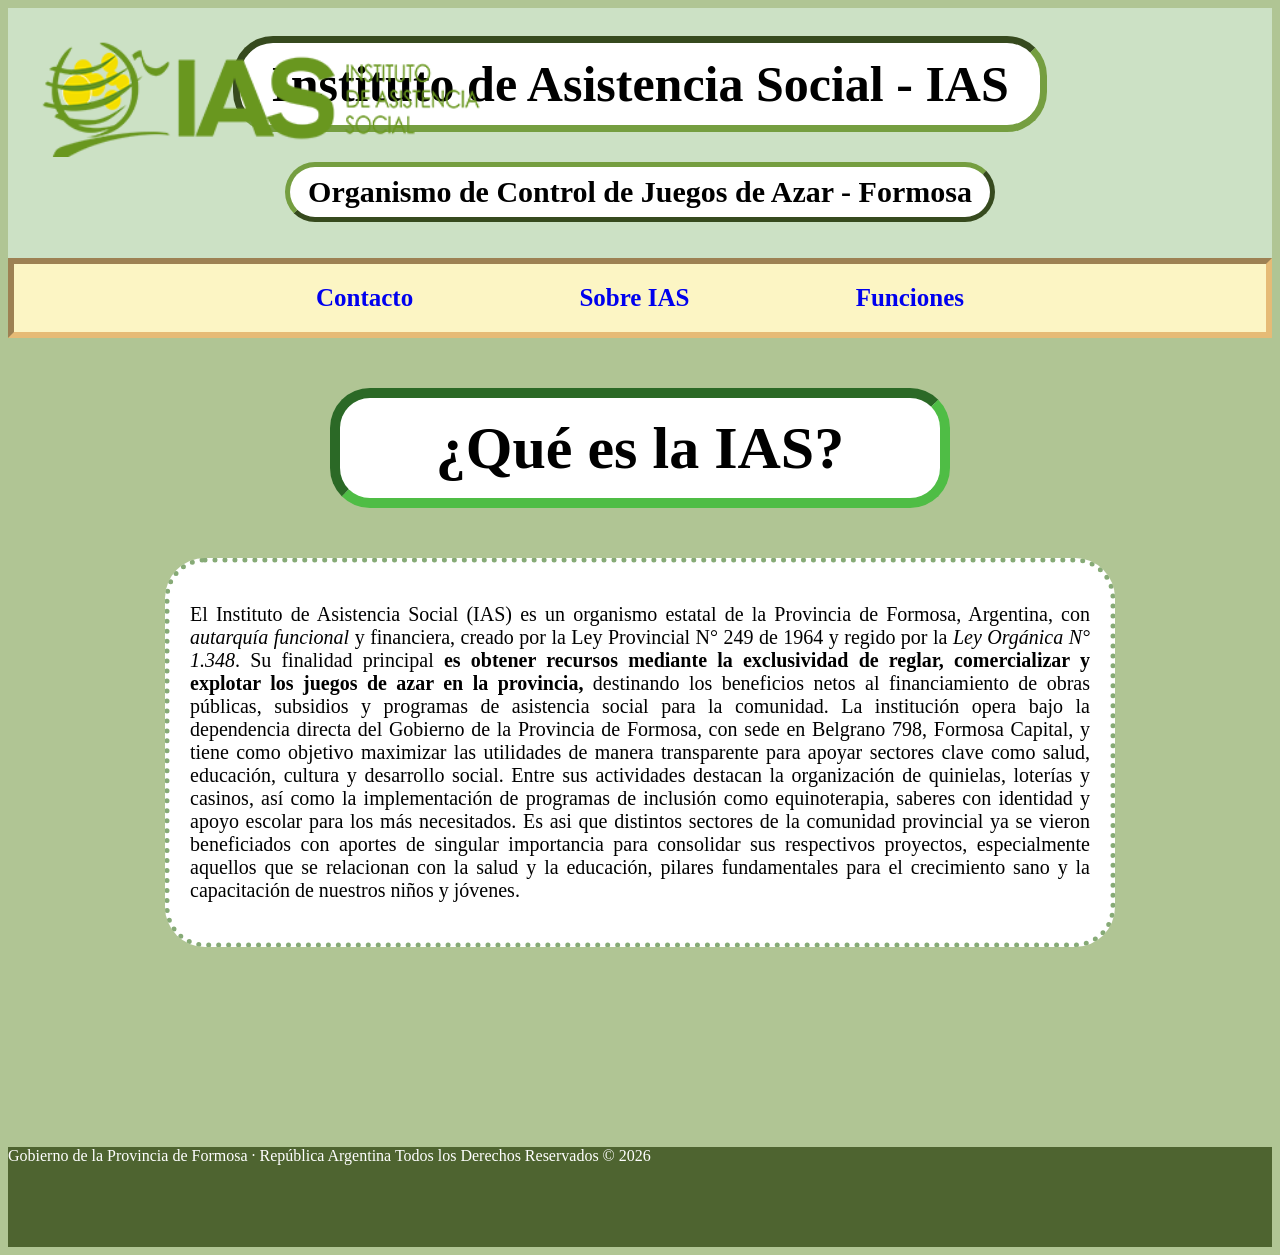
==== index.html @ 83f9af79 "Código base" ====
<!-- Página: Inicio 
  Descripción: Página principal del sitio web del IAS
  Autor: Yanet Osorio
  Fecha: 06.04.26 -->

<!doctype html>
<html lang="es">
  <head>
    <meta charset="UTF-8" />
    <meta name="viewport" content="width=device-width, initial-scale=1.0" />
    <link rel="stylesheet" href="assets/css/style.css" />
    <title>Instituto de Asistencia Social</title>
  </head>
  <body>
    <div class="logo">
      <img src="assets/Img/logo_IAS.png" alt="logo" width="500px" />
    </div>
    <div class="logo_gob">
      <img src="assets/Img/logo_gob.png" alt="logo" width="500px" />
    </div>
    <header>
      <!--El header es el contenido principal donde tiene las herramientas de búsqueda y se ubica en la parte superior de la página. -->
      <div class="Contenedor">
        <br />
          <div class="nav_titulo_principal">
          <h1>Instituto de Asistencia Social - IAS</h1>
        </div>
        <div class="nav_subtitulo_principal">
          <h2>Organismo de Control de Juegos de Azar - Formosa</h2>
        </div>
      </div>
      </div>
      <div class="enlaces">
        <nav>
      <a href="contacto.html"> Contacto </a>
        <a href="sobre-ias.html"> Sobre IAS </a>
        <a href="funciones.html"> Funciones </a>
        </nav>
    </header>
    <main>
      <div class="origen_IAS"><h2>¿Qué es la IAS?</h2></div>
      <div class="p_Origen_IAS">
        <p>
          El Instituto de Asistencia Social (IAS) es un organismo estatal de la
          Provincia de Formosa, Argentina, con <em>autarquía funcional</em> y
          financiera, creado por la Ley Provincial N° 249 de 1964 y regido por
          la <em>Ley Orgánica N° 1.348</em>. Su finalidad principal
          <strong>
            es obtener recursos mediante la exclusividad de reglar,
            comercializar y explotar los juegos de azar en la provincia,</strong
          >
          destinando los beneficios netos al financiamiento de obras públicas,
          subsidios y programas de asistencia social para la comunidad. La
          institución opera bajo la dependencia directa del Gobierno de la
          Provincia de Formosa, con sede en Belgrano 798, Formosa Capital, y
          tiene como objetivo maximizar las utilidades de manera transparente
          para apoyar sectores clave como salud, educación, cultura y desarrollo
          social. Entre sus actividades destacan la organización de quinielas,
          loterías y casinos, así como la implementación de programas de
          inclusión como equinoterapia, saberes con identidad y apoyo escolar
          para los más necesitados. Es asi que distintos sectores de la
          comunidad provincial ya se vieron beneficiados con aportes de singular
          importancia para consolidar sus respectivos proyectos, especialmente
          aquellos que se relacionan con la salud y la educación, pilares
          fundamentales para el crecimiento sano y la capacitación de nuestros
          niños y jóvenes.
        </p>
      </div>
    </main>
    <div class="partebaja">
      <footer>
        Gobierno de la Provincia de Formosa · República Argentina Todos los
        Derechos Reservados © 2026
      </footer>
    </div>
  </body>
</html>
---- assets/css/style.css ----
/* Archivo: style.css
   Proyecto: Sitio web IAS
   Descripción: Estilos generales para todas las paginas
   */

.logo_gob {
  position: absolute; /* para sobreponer los elementos*/
  top: 35px; /* para mover abajo en numeros ascendentes o arriba en numeros descendientes*/
  left: 1380px; /* para mover de izquierda a derecha*/
}

.logo {
  position: absolute;
  top: 30px;
  left: 20px;
}

.img_ais {
  position: absolute;
  top: 2410px;
  left: 1050px;
}

.ias_img {
  position: absolute;
  top: 420px;
  left: 1200px;
}

body {
  background-color: #b0c594; /* para rellenar el fondo*/
}

.Contenedor {
  background-color: #d6ebd6be;
  height: 250px; /* sirve para controlar la altura*/
}

.enlaces {
  background-color: rgb(252, 245, 196);

  font-weight: bold;
  text-align: center;
  font-size: 25px;

  border-style: inset;
  border-color: rgba(228, 180, 108, 0.877);
  border-width: 6px;

  margin: 0px auto;
  height: auto;
  padding: 20px;
}

.nav_titulo_principal {
  color: #000000; /* para cambiar el color de fuente*/
  background-color: #ffffff;
  text-align: center; /* como ordenar el texto*/
  font-size: 25px; /* el tamaño de la fuente*/

  margin: 0 auto; /* es par dejar un espacio arriba del elemento en el primero, y en el segundo para moverlo a la derecha. En este caso al estar en 0 y auto el elemento se centra*/
  margin-top: 10px; /* solo para subir o bajar el elemento*/

  border-style: inset; /*estilo del borde*/
  border-width: 7px; /* grosor del borde*/
  border-color: #759e40;
  border-radius: 40px; /* para suavizar el borde*/

  line-height: 15px; /* la altura del la fuente*/
  width: 800px;
}

.nav_subtitulo_principal {
  background-color: #ffffff;
  text-align: center;
  font-size: 20px;

  margin: 0 auto;
  margin-top: 30px;

  border-style: outset;
  border-width: 5px;
  border-color: #759e40;
  border-radius: 40px;

  height: 0 auto;
  line-height: 0px;
  width: 700px;
}

footer {
  color: #ffffff;
  text-align: left;
}

.partebaja {
  background-color: #405722de;
  height: 100px;
  margin-top: 200px; /*sirve para mover el elemento completo de arriba (descendiente) o abajo (ascendente)*/
}

/* Parte del inicio */

.origen_IAS {
  color: #000000;
  background-color: #ffffff;
  text-align: center;
  font-size: 40px;

  margin: 0px auto;
  margin-top: 50px;

  border-style: inset;
  border-width: 10px;
  border-color: #4fbd45;
  border-radius: 40px;

  line-height: 0px;
  width: 600px;
}

.p_Origen_IAS {
  background-color: #ffffff;
  text-align: justify;
  font-size: 20px;

  border-width: 5px;
  border-style: dotted;
  border-radius: 40px;
  border-color: #86aa76;

  margin: 50px auto;
  width: 900px;
  padding: 20px;
}

/* Parte sobre-IAS */

.Titulo_Hist_IAS {
  color: #000000;
  background-color: #ffffff;
  text-align: center;
  font-size: 40px;

  margin: 0px auto;
  margin-top: 50px;

  border-style: inset;
  border-width: 10px;
  border-color: #e9d461;
  border-radius: 40px;

  line-height: 0;
  width: 600px;
}

.p_Hist_IAS1 {
  background-color: #ffffff;
  text-align: justify;
  font-size: 20px;

  border-width: 5px;
  border-style: dotted;
  border-radius: 40px;
  border-color: #86aa76;

  margin: 40px auto;
  width: 1200px;
  padding: 20px;
}

.p_Hist_IAS2 {
  background-color: #ffffff;
  text-align: justify;
  font-size: 20px;

  border-width: 5px;
  border-style: dotted;
  border-radius: 40px;
  border-color: #86aa76;

  margin: auto;
  width: 1200px;
  padding: 20px;
}

.p_Hist_IAS3 {
  background-color: #ffffff;
  text-align: justify;
  font-size: 20px;

  border-width: 5px;
  border-style: dotted;
  border-radius: 40px;
  border-color: #86aa76;

  margin: 40px auto;
  width: 1200px;
  padding: 20px;
}

.Mision_Vision {
  color: #000000;
  background-color: #ffffff;
  text-align: center;
  font-size: 40px;

  margin: 0px auto;
  margin-top: 50px;

  border-style: inset;
  border-width: 10px;
  border-color: #9bff18;
  border-radius: 40px;

  line-height: 0px;
  width: 500px;
}
.mision {
  background-color: #ffffff;
  text-align: center;
  font-size: 30px;

  margin: 0px 350px;
  margin-top: 30px;

  border-style: outset;
  border-width: 8px;
  border-color: #6eff75;
  border-radius: 40px;

  height: 0 auto;
  line-height: 0px;
  width: 200px;
}

.vision {
  background-color: #ffffff;
  text-align: center;
  font-size: 30px;

  margin: 0px 350px;
  margin-top: 30px;

  border-style: outset;
  border-width: 8px;
  border-color: #6eff75;
  border-radius: 40px;

  height: 0 auto;
  line-height: 0px;
  width: 200px;
}

.p_mision1 {
  background-color: #ffffff;
  text-align: justify;
  font-size: 20px;

  border-width: 5px;
  border-style: dotted;
  border-radius: 40px;
  border-color: #86aa76;

  margin: 35px auto;
  width: 1200px;
  padding: 20px;
}

.p_vision1 {
  background-color: #ffffff;
  text-align: justify;
  font-size: 20px;

  border-width: 5px;
  border-style: dotted;
  border-radius: 40px;
  border-color: #86aa76;

  margin: 35px auto;
  width: 1200px;
  padding: 20px;
}

table,
th,
td {
  margin: 50px auto;
  width: 1400px;
  padding: 10px;
  background-color: #ffffff;

  border-width: 5px;
  border-style: groove;
  border-radius: 40px;
  border-color: #86aa76;
}
table {
  border-collapse: collapse; /* todos los bordes se conectan entre si, siendo un solo borde*/
}

th {
  background-color: rgb(252, 250, 177);
}

/* Parte de funciones */

.item_de_Funciones {
  background-color: #ffffff;
  text-align: center;
  font-size: 30px;
  font-weight: bold;

  margin: 0 290px;
  margin-top: 80px;

  border-style: double;
  border-width: 8px;
  border-color: #d295d4b4;
  border-radius: 40px;

  line-height: 45px;
  width: 400px;
}

.item_Reponsabilidad_Social {
  background-color: #ffffff;
  text-align: center;
  font-size: 30px;
  font-weight: bold;

  margin: 0 180px;
  margin-top: 30px;

  border-style: double;
  border-width: 8px;
  border-color: #62b6b2;
  border-radius: 40px;

  line-height: 45px;
  width: 600px;
}
.funcion_IAS {
  color: #000000;
  background-color: #ffffff;
  text-align: center;
  font-size: 40px;

  margin: 0px auto;
  margin-top: 50px;

  border-style: inset;
  border-width: 10px;
  border-color: #61e9bc;
  border-radius: 40px;
  line-height: 0px;
  width: 600px;
}

.compromiso_Responsabilidad_Social {
  color: #000000;
  background-color: #ffffff;
  text-align: center;
  font-size: 40px;

  margin: 90px auto;
  margin-top: 150px;

  border-style: inset;
  border-width: 10px;
  border-color: #9bd877;
  border-radius: 40px;
  line-height: 0px;
  width: 1150px;
}
.p_Funciones {
  background-color: #ffffff;
  text-align: justify;
  font-size: 20px;

  border-width: 5px;
  border-style: dotted;
  border-radius: 40px;
  border-color: #86aa76;

  margin: 40px auto;
  margin-top: 40px;
  width: 1200px;
  padding: 20px;
}
.p_Regulacion_Control {
  background-color: #ffffff;
  text-align: justify;
  font-size: 20px;

  border-width: 5px;
  border-style: dotted;
  border-radius: 40px;
  border-color: #86aa76;

  margin: 20px auto;
  margin-top: 20px;
  width: 1200px;
  padding: 20px;
}
.p_Apoyo_Comunidad {
  background-color: #ffffff;
  text-align: justify;
  font-size: 20px;

  border-width: 5px;
  border-style: dotted;
  border-radius: 40px;
  border-color: #86aa76;

  margin: 20px auto;
  width: 1200px;
  padding: 20px;
}
.p_Gestion_Recursos {
  background-color: #ffffff;
  text-align: justify;
  font-size: 20px;

  border-width: 5px;
  border-style: dotted;
  border-radius: 40px;
  border-color: #86aa76;

  margin: 20px auto;
  width: 1200px;
  padding: 20px;
}
.p_Asistencia_social {
  background-color: #ffffff;
  text-align: justify;
  font-size: 20px;

  border-width: 5px;
  border-style: dotted;
  border-radius: 40px;
  border-color: #86aa76;

  margin: 20px auto;
  width: 1200px;
  padding: 20px;
}

.p_Prevencion_Educacion {
  background-color: #ffffff;
  text-align: justify;
  font-size: 20px;

  border-width: 5px;
  border-style: dotted;
  border-radius: 40px;
  border-color: #86aa76;

  margin: 20px auto;
  width: 1200px;
  padding: 20px;
}

.p_Compromiso_Responsabilidad_Social {
  background-color: #ffffff;
  text-align: justify;
  font-size: 20px;

  border-width: 5px;
  border-style: dotted;
  border-radius: 40px;
  border-color: #86aa76;

  margin: 35px auto;
  margin-top: 120px;
  width: 1200px;
  padding: 20px;
}

/* Parte de contacto */

.ubicacion {
  position: absolute;
  background-color: rgb(252, 245, 196);

  font-weight: bold;
  text-align: center;
  font-size: 25px;

  border-style: inset;
  border-color: rgba(228, 180, 108, 0.877);
  border-width: 6px;
  margin: 500px 1320px;
  height: auto;
  padding: 20px;
}
* a {
  text-decoration: none;
  padding: 80px;
}

.contact {
  background-color: #ffffff;
  text-align: justify;
  text-decoration: none;
  font-size: 20px;

  border-width: 5px;
  border-style: dotted;
  border-radius: 40px;
  border-color: #86aa76;

  margin: 40px 15px;
  width: 1000px;
  padding: 20px;
}

.gmail {
  margin: 10px -70px;
}

.t_Contacto {
  background-color: #ffffff;
  text-align: center;
  font-size: 30px;

  margin: 0 35px;
  margin-top: 30px;

  border-style: outset;
  border-width: 10px;
  border-color: #94d342;
  border-radius: 40px;

  height: 0 auto;
  line-height: 1px;
  width: 200px;
}

form {
  margin: 80px 100px;
  margin-top: 10px 10px;
  width: 340px;

  padding: 15px;

  border: 1px solid #ccc;
  border-width: 2px;
  border-radius: 15px;

  background-color: #d4e0d2;
}

label {
  text-align: right;
  margin-right: 100px;
}

input,
textarea {
  font-weight: 15px;
  width: 300px;
  border: 2px solid #928484;
}

input:focus,
textarea:focus {
  border-color: #000;
}

button {
  padding: 5px 10px;
  background-color: #8ca547;
  color: white;
  border: 1px solid #000;
}

summary {
  font-weight: bold;
}
details {
  background-color: #ffffff;
  text-align: justify;
  text-decoration: none;
  font-size: 20px;

  border-width: 5px;
  border-style: dotted;
  border-radius: 40px;
  border-color: #86aa76;

  margin: 0px 60px;
  width: 400px;
  padding: 20px;
}
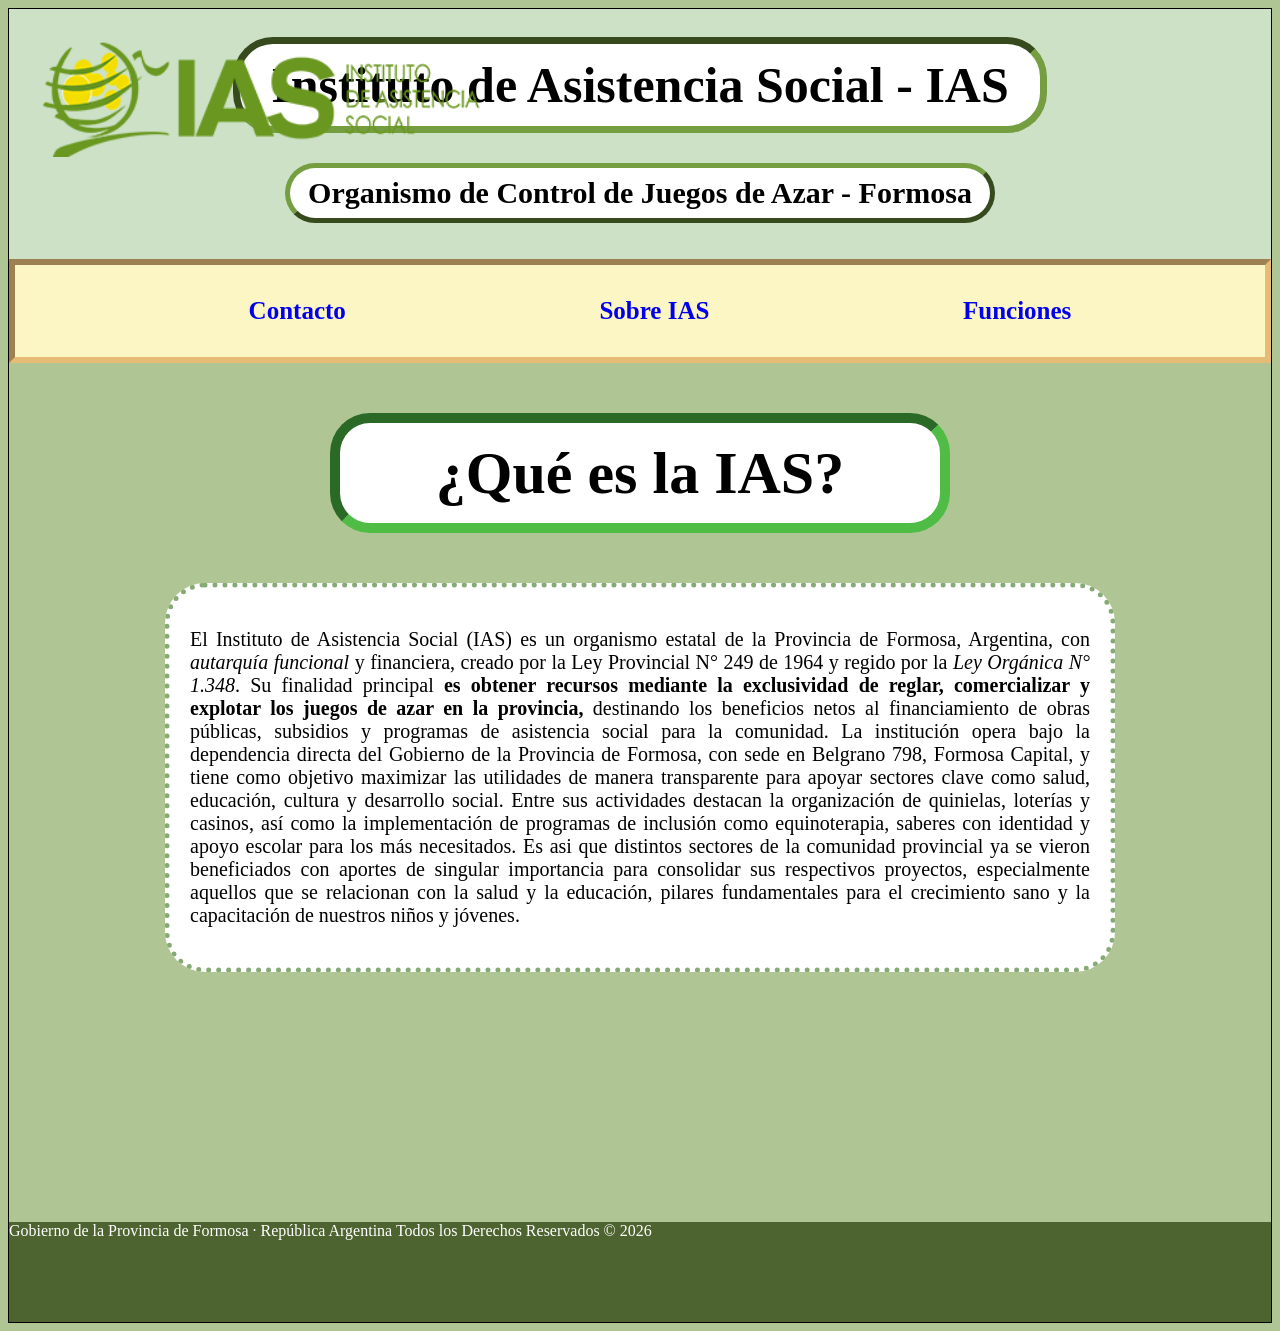
==== commit 9e6eaebb: "se estructuró correctamente el <nav> con FlexBox." ====
--- a/index.html
+++ b/index.html
@@ -11,67 +11,73 @@
     <link rel="stylesheet" href="assets/css/style.css" />
     <title>Instituto de Asistencia Social</title>
   </head>
-  <body>
-    <div class="logo">
-      <img src="assets/Img/logo_IAS.png" alt="logo" width="500px" />
-    </div>
-    <div class="logo_gob">
-      <img src="assets/Img/logo_gob.png" alt="logo" width="500px" />
-    </div>
-    <header>
-      <!--El header es el contenido principal donde tiene las herramientas de búsqueda y se ubica en la parte superior de la página. -->
-      <div class="Contenedor">
-        <br />
+  <div class="container">
+    <body>
+      <div class="logo">
+        <img src="assets/Img/logo_IAS.png" alt="logo" width="500px" />
+      </div>
+      <div class="logo_gob">
+        <img src="assets/Img/logo_gob.png" alt="logo" width="500px" />
+      </div>
+      <header>
+        <!--El header es el contenido principal donde tiene las herramientas de búsqueda y se ubica en la parte superior de la página. -->
+        <div class="Contenedor">
+          <br />
           <div class="nav_titulo_principal">
-          <h1>Instituto de Asistencia Social - IAS</h1>
+            <h1>Instituto de Asistencia Social - IAS</h1>
+          </div>
+          <div class="nav_subtitulo_principal">
+            <h2>Organismo de Control de Juegos de Azar - Formosa</h2>
+          </div>
         </div>
-        <div class="nav_subtitulo_principal">
-          <h2>Organismo de Control de Juegos de Azar - Formosa</h2>
+        <div class="enlaces">
+          <nav>
+            <ul class="division_enlaces">
+              <li><a href="contacto.html"> Contacto </a></li>
+              <li><a href="sobre-ias.html"> Sobre IAS </a></li>
+              <li><a href="funciones.html"> Funciones </a></li>
+            </ul>
+          </nav>
         </div>
+      </header>
+      <main>
+        <div class="origen_IAS"><h2>¿Qué es la IAS?</h2></div>
+        <div class="p_Origen_IAS">
+          <p>
+            El Instituto de Asistencia Social (IAS) es un organismo estatal de
+            la Provincia de Formosa, Argentina, con
+            <em>autarquía funcional</em> y financiera, creado por la Ley
+            Provincial N° 249 de 1964 y regido por la
+            <em>Ley Orgánica N° 1.348</em>. Su finalidad principal
+            <strong>
+              es obtener recursos mediante la exclusividad de reglar,
+              comercializar y explotar los juegos de azar en la
+              provincia,</strong
+            >
+            destinando los beneficios netos al financiamiento de obras públicas,
+            subsidios y programas de asistencia social para la comunidad. La
+            institución opera bajo la dependencia directa del Gobierno de la
+            Provincia de Formosa, con sede en Belgrano 798, Formosa Capital, y
+            tiene como objetivo maximizar las utilidades de manera transparente
+            para apoyar sectores clave como salud, educación, cultura y
+            desarrollo social. Entre sus actividades destacan la organización de
+            quinielas, loterías y casinos, así como la implementación de
+            programas de inclusión como equinoterapia, saberes con identidad y
+            apoyo escolar para los más necesitados. Es asi que distintos
+            sectores de la comunidad provincial ya se vieron beneficiados con
+            aportes de singular importancia para consolidar sus respectivos
+            proyectos, especialmente aquellos que se relacionan con la salud y
+            la educación, pilares fundamentales para el crecimiento sano y la
+            capacitación de nuestros niños y jóvenes.
+          </p>
+        </div>
+      </main>
+      <div class="partebaja">
+        <footer>
+          Gobierno de la Provincia de Formosa · República Argentina Todos los
+          Derechos Reservados © 2026
+        </footer>
       </div>
-      </div>
-      <div class="enlaces">
-        <nav>
-      <a href="contacto.html"> Contacto </a>
-        <a href="sobre-ias.html"> Sobre IAS </a>
-        <a href="funciones.html"> Funciones </a>
-        </nav>
-    </header>
-    <main>
-      <div class="origen_IAS"><h2>¿Qué es la IAS?</h2></div>
-      <div class="p_Origen_IAS">
-        <p>
-          El Instituto de Asistencia Social (IAS) es un organismo estatal de la
-          Provincia de Formosa, Argentina, con <em>autarquía funcional</em> y
-          financiera, creado por la Ley Provincial N° 249 de 1964 y regido por
-          la <em>Ley Orgánica N° 1.348</em>. Su finalidad principal
-          <strong>
-            es obtener recursos mediante la exclusividad de reglar,
-            comercializar y explotar los juegos de azar en la provincia,</strong
-          >
-          destinando los beneficios netos al financiamiento de obras públicas,
-          subsidios y programas de asistencia social para la comunidad. La
-          institución opera bajo la dependencia directa del Gobierno de la
-          Provincia de Formosa, con sede en Belgrano 798, Formosa Capital, y
-          tiene como objetivo maximizar las utilidades de manera transparente
-          para apoyar sectores clave como salud, educación, cultura y desarrollo
-          social. Entre sus actividades destacan la organización de quinielas,
-          loterías y casinos, así como la implementación de programas de
-          inclusión como equinoterapia, saberes con identidad y apoyo escolar
-          para los más necesitados. Es asi que distintos sectores de la
-          comunidad provincial ya se vieron beneficiados con aportes de singular
-          importancia para consolidar sus respectivos proyectos, especialmente
-          aquellos que se relacionan con la salud y la educación, pilares
-          fundamentales para el crecimiento sano y la capacitación de nuestros
-          niños y jóvenes.
-        </p>
-      </div>
-    </main>
-    <div class="partebaja">
-      <footer>
-        Gobierno de la Provincia de Formosa · República Argentina Todos los
-        Derechos Reservados © 2026
-      </footer>
-    </div>
-  </body>
+    </body>
+  </div>
 </html>
--- a/assets/css/style.css
+++ b/assets/css/style.css
@@ -6,7 +6,7 @@
 .logo_gob {
   position: absolute; /* para sobreponer los elementos*/
   top: 35px; /* para mover abajo en numeros ascendentes o arriba en numeros descendientes*/
-  left: 1380px; /* para mover de izquierda a derecha*/
+  left: 1570px; /* para mover de izquierda a derecha*/
 }
 
 .logo {
@@ -36,12 +36,20 @@
   height: 250px; /* sirve para controlar la altura*/
 }
 
+.container {
+  display: grid;
+  grid-template-rows: auto auto 1fr auto;
+  min-height: 100vh;
+  border: solid 1px;
+}
+
 .enlaces {
   background-color: rgb(252, 245, 196);
 
   font-weight: bold;
   text-align: center;
   font-size: 25px;
+  line-height: 2px;
 
   border-style: inset;
   border-color: rgba(228, 180, 108, 0.877);
@@ -50,6 +58,14 @@
   margin: 0px auto;
   height: auto;
   padding: 20px;
+}
+
+.division_enlaces {
+  list-style: none;
+  display: flex;
+  flex-direction: row;
+  justify-content: space-evenly;
+  align-items: center;
 }
 
 .nav_titulo_principal {
